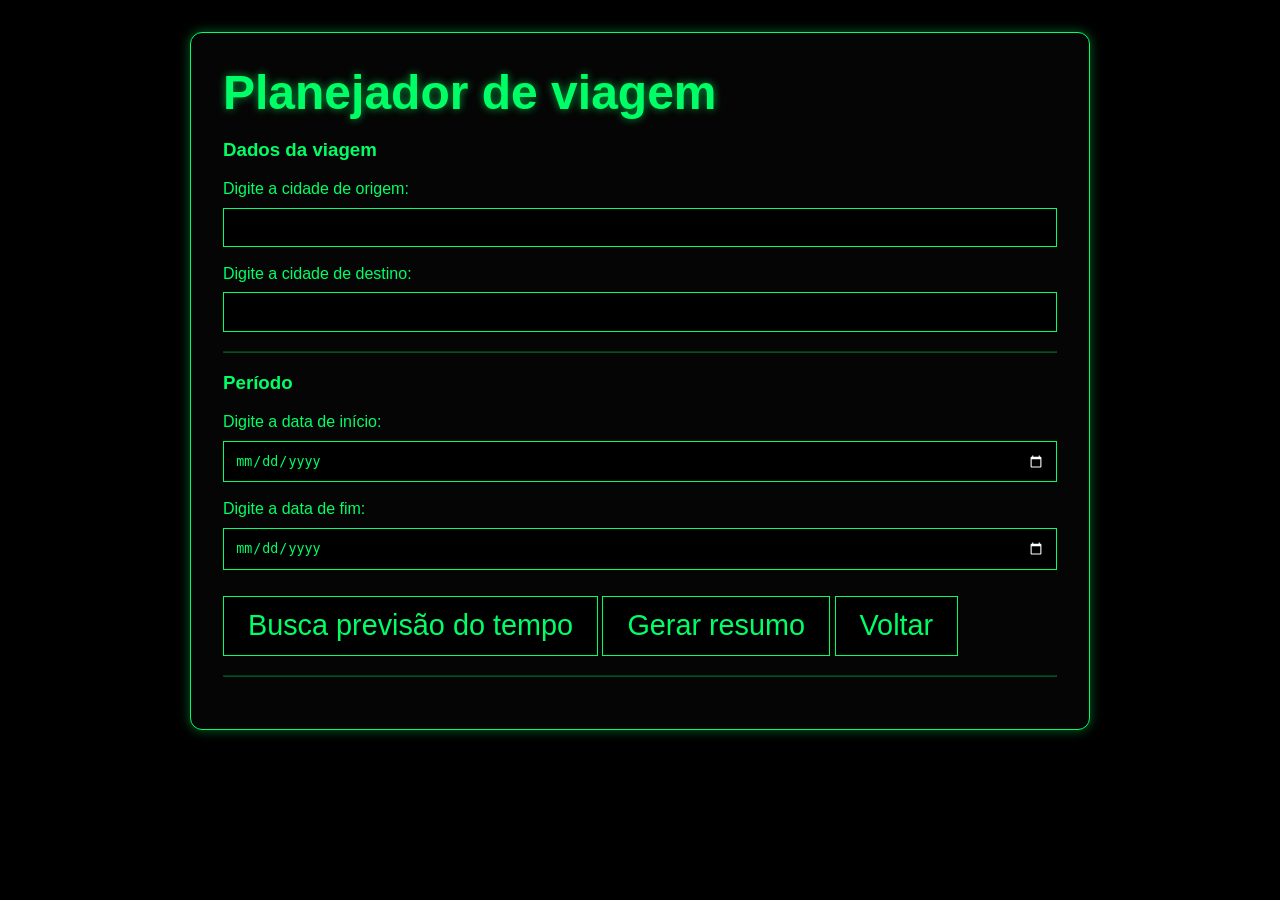
==== src/pages/page2.html @ c82e6966 "arquivos renomeados botões de navegação" ====
<!DOCTYPE html>
<html lang="pt-BR">
<head>
    <meta charset="UTF-8">
    <meta name="viewport" content="width=device-width, initial-scale=1.0">
    <meta author="Emerson Moron Rosa, Italo Araujo Santos, Daniel de Lima Pereira">
    <title>Planejador de viagem</title>
    <link rel="stylesheet" href="../css/style.css">
    </head>
<body>
    <main>
        <h1>Planejador de viagem</h1>
        <section id="cidades">
            <h3>Dados da viagem</h3>
            <label for="origem">Digite a cidade de origem:</label>
            <input type="text" id="origem">
            <br><br>
            <label for="destino">Digite a cidade de destino:</label>
            <input type="text" maxlength="50" id="destino">
            <br>
        </section>
        <hr>
        <section id="datas">
            <h3>Período</h3>
            <label for="data-inicio">Digite a data de início:</label>
            <input type="date" id="data-inicio">
            <br><br>
            <label for="data-fim">Digite a data de fim:</label>
            <input type="date" id="data-fim">
            <br><br>
             <button onclick="clima()">Busca previsão do tempo</button>
             <button onclick="window.location.href='resumo.html'" target="_blank">Gerar resumo</button>
              <button id="btn-voltar" onclick="window.location.href='index.html'" target="_blank">Voltar</button>
        </section>

       
        <hr>
       
        
         <script src="js/funcoes.js"></script>

           
        </main>
    
</body>
</html>
---- src/css/style.css ----
:root {
    color-scheme: dark;
    --accent: #00ff66;
    --bg: #000000;
    --panel: #050505;
}

* {
    box-sizing: border-box;
}

body {
    margin: 0;
    min-height: 100vh;
    padding: 2rem;
    background: var(--bg);
    color: var(--accent);
    font-family: Arial, sans-serif;
}

body.home-page {
    display: flex;
    align-items: center;
    justify-content: center;
}

.container {
    text-align: center;
    padding: 2rem 3rem;
    border: 1px solid var(--accent);
    background: var(--panel);
    box-shadow: 0 0 12px rgba(0, 255, 102, 0.4);
    border-radius: 12px;
    max-width: 700px;
    width: 100%;
}

main {
    width: min(900px, 100%);
    margin: 0 auto;
    padding: 2rem;
    border: 1px solid var(--accent);
    background: var(--panel);
    border-radius: 12px;
    box-shadow: 0 0 12px rgba(0, 255, 102, 0.4);
}

h1 {
    margin: 0 0 1.2rem;
    color: var(--accent);
    text-shadow: 0 0 8px rgba(0, 255, 102, 0.6);
    font-size: 3rem;
}

section {
    margin-bottom: 1rem;
}

label {
    display: block;
    margin-bottom: 0.3rem;
}

input {
    width: 100%;
    padding: 0.7rem;
    margin-top: 0.3rem;
    border: 1px solid var(--accent);
    background: #000;
    color: var(--accent);
}

button {
    background: #000;
    color: var(--accent);
    border: 1px solid var(--accent);
    padding: 0.8rem 1.5rem;
    font-size: 1.8rem;
    cursor: pointer;
    transition: 0.3s ease;
    margin-top: 0.5rem;
}

button:hover {
    background: var(--accent);
    color: #000;
    box-shadow: 0 0 12px rgba(0, 255, 102, 0.7);
}

hr {
    border-color: rgba(0, 255, 102, 0.3);
    margin: 1.2rem 0;
}
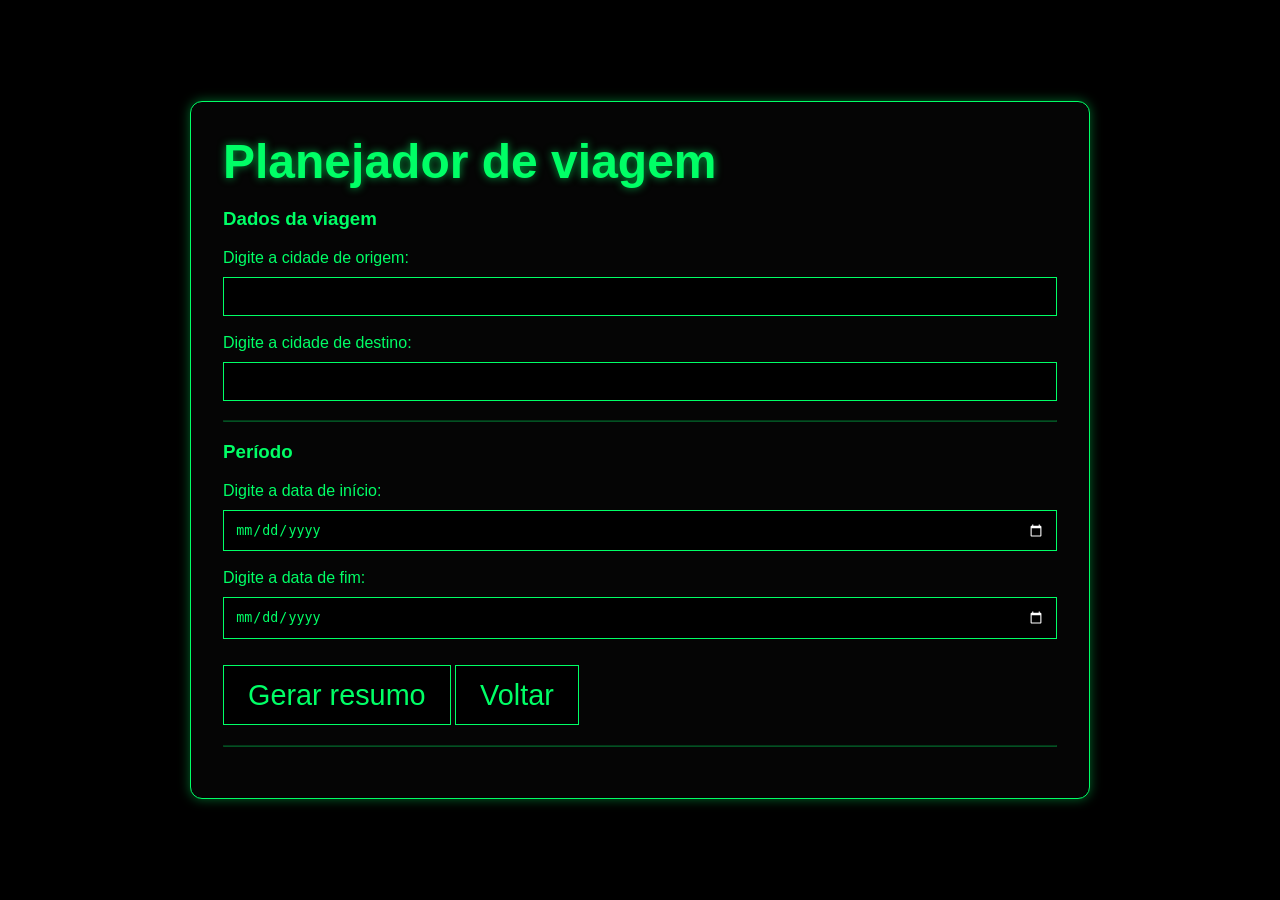
==== commit 4fa6f593: "Merge pull request #4 from Zomestro/main ajustes  na estilização e eliminação do botão" ====
--- a/src/pages/page2.html
+++ b/src/pages/page2.html
@@ -7,7 +7,7 @@
     <title>Planejador de viagem</title>
     <link rel="stylesheet" href="../css/style.css">
     </head>
-<body>
+<body class="home-page">
     <main>
         <h1>Planejador de viagem</h1>
         <section id="cidades">
@@ -28,7 +28,7 @@
             <label for="data-fim">Digite a data de fim:</label>
             <input type="date" id="data-fim">
             <br><br>
-             <button onclick="clima()">Busca previsão do tempo</button>
+             
              <button onclick="window.location.href='resumo.html'" target="_blank">Gerar resumo</button>
               <button id="btn-voltar" onclick="window.location.href='index.html'" target="_blank">Voltar</button>
         </section>
